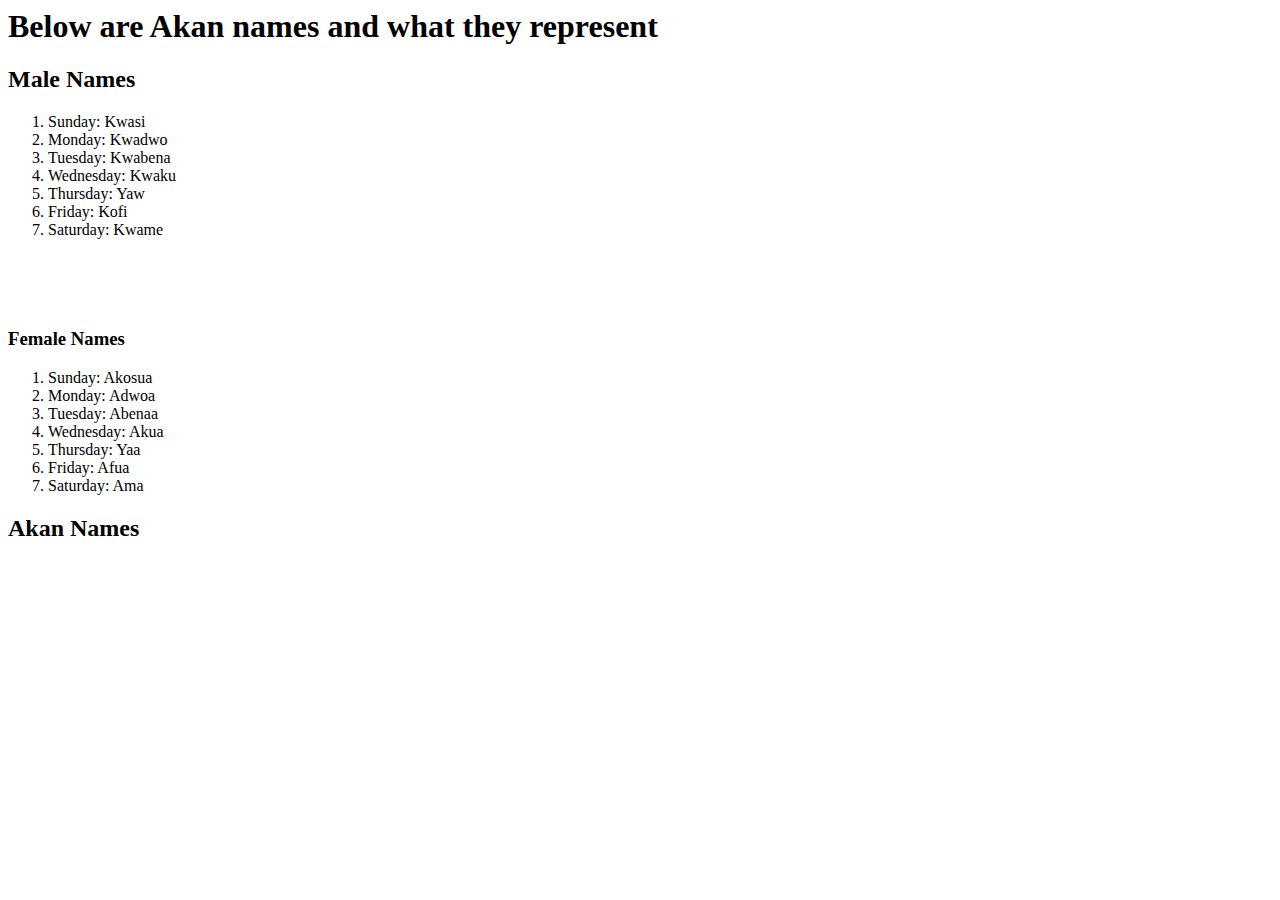
==== index.html @ a8fd83af "add another subheading of Akan Names" ====
<html>
    <head>
        <title>Akan names</title>
        <link href="css/bootstrap.css" rel="stylesheet" type="text/css">
        <link href="css/styles.css" rel="stylesheet" type="text/css">
    </head>
    <body>
        <div class="container">
            <div class="jumbotron">
<h1>Below are Akan names and what they represent</h1>
<h2>Male Names</h2>
<ol>
    <li>Sunday: Kwasi</li>
    <li>Monday: Kwadwo</li>
    <li>Tuesday: Kwabena</li>
    <li>Wednesday: Kwaku</li>
    <li>Thursday: Yaw</li>
    <li>Friday: Kofi</li>
    <li>Saturday: Kwame</li>
</ol>
<br>
<br>
<br>
<h3>Female Names</h3>
<ol>
    <li>Sunday: Akosua</li>
    <li>Monday: Adwoa</li>
    <li>Tuesday: Abenaa</li>
    <li>Wednesday: Akua</li>
    <li>Thursday: Yaa</li>
    <li>Friday: Afua</li>
    <li>Saturday: Ama</li>
</ol>
            </div>
        </div>
        <h2>Akan Names</h2>
</body>
</html>
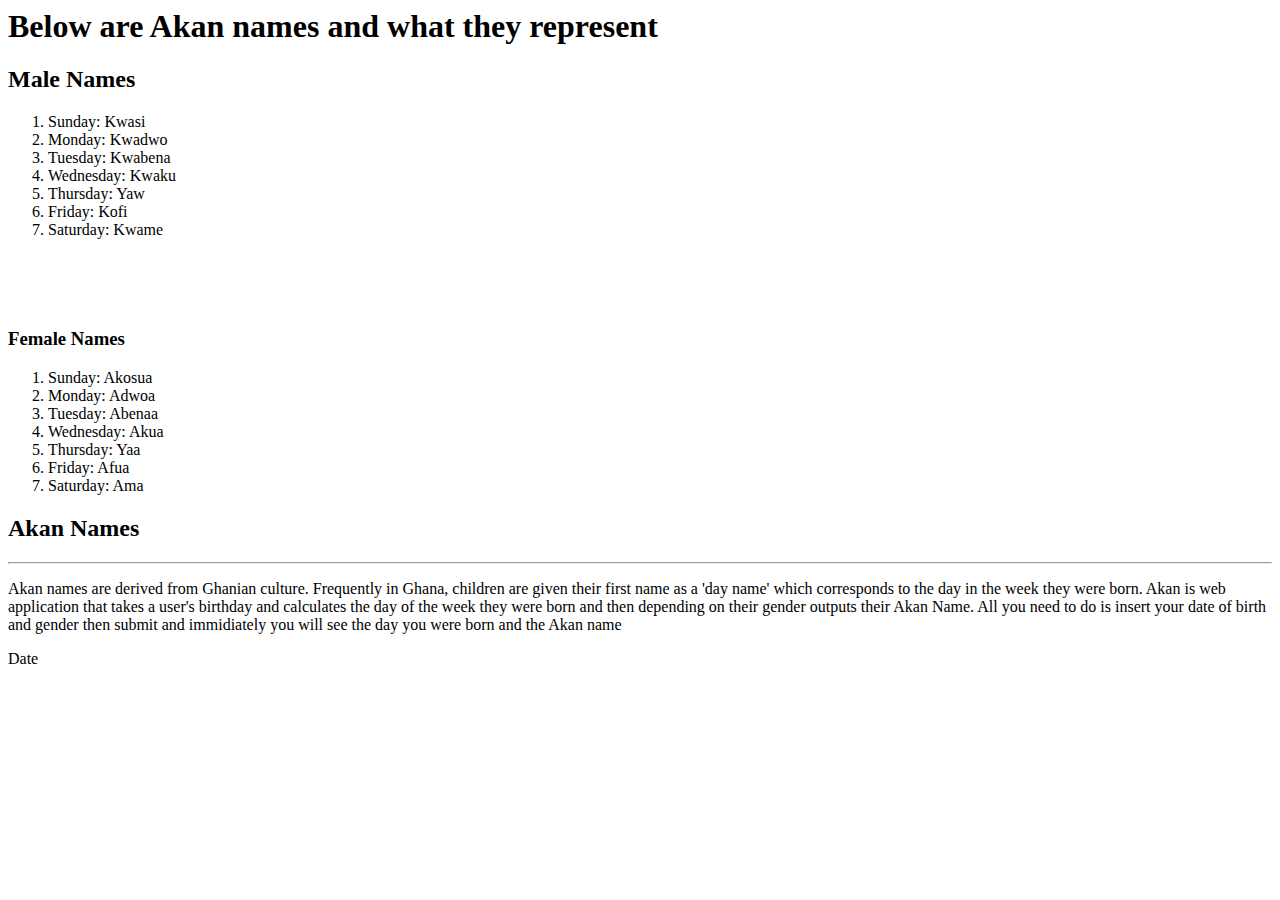
==== commit 7a7a3525: "add a label for date" ====
--- a/index.html
+++ b/index.html
@@ -34,5 +34,15 @@
             </div>
         </div>
         <h2>Akan Names</h2>
+        <hr>
+        <p class="important">
+            Akan names are derived from Ghanian culture. Frequently in Ghana, children are given their 
+             first name as a 'day name' which corresponds to the day in the week they were born. 
+             Akan is web application that takes a user's birthday and calculates the 
+             day of the week they were born and then depending on their gender outputs their Akan Name.
+             All you need to do is insert your date of birth and gender then submit and immidiately you will
+             see the day you were born and the Akan name 
+        </p>
+        <label>Date</label>
 </body>
 </html>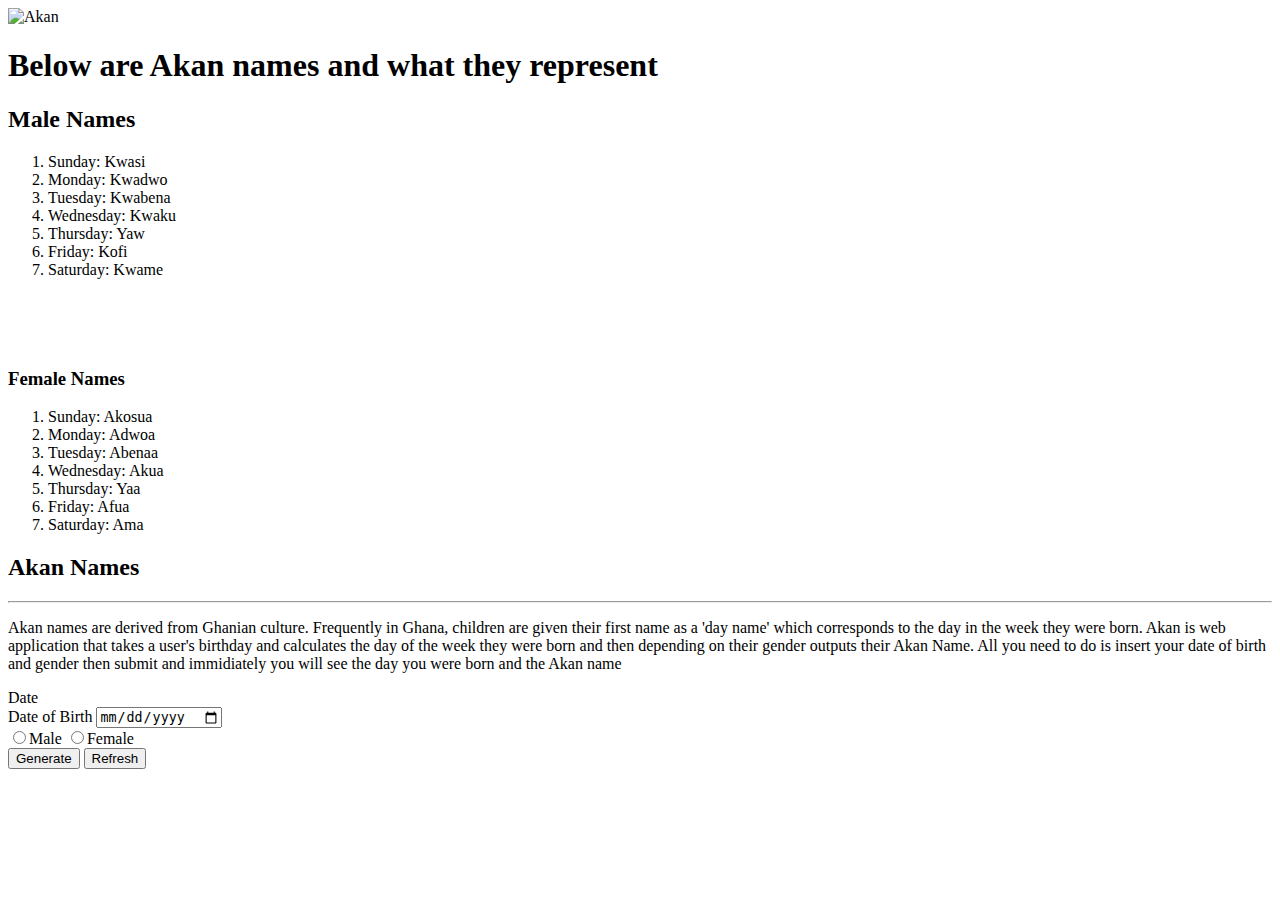
==== commit 180619be: "will add a logo" ====
--- a/index.html
+++ b/index.html
@@ -5,6 +5,7 @@
         <link href="css/styles.css" rel="stylesheet" type="text/css">
     </head>
     <body>
+        <img src="css/images/AKANS.png" alt="Akan">
         <div class="container">
             <div class="jumbotron">
 <h1>Below are Akan names and what they represent</h1>
@@ -44,5 +45,29 @@
              see the day you were born and the Akan name 
         </p>
         <label>Date</label>
+        <div class="form">
+            <form name="akanform" onsubmit="return false">
+                <div class="dates">
+                    <label>Date of Birth</label>
+                    <input type="date" class="dob" name="mydate" id="mydate">
+                    <div class="errormessage" id="mydateerror">
+                    </div>
+                    </div>
+                    <div class="gender">
+                        <label for="gender"></label>
+                        <input type="radio" name="gender" value="male" class="radio" id="male">Male
+                        <input type="radio" name="gender" value="female" class="radio" id="Female">Female
+                        <div class="errormessage" id="gendererror"></div>
+                    </div>
+                    <input type="submit" name="submit" class="button" value="Generate" onclick="validate()">
+                    <input type="reset" onlick="refresh(); return false;" class="button" value="Refresh">
+                    <div class="display" id="display">
+                        </form>
+                    </div>
+
+        </div>
+        <script src="scripts.js"></script>
 </body>
-</html>+</html>
+
+<script src="scripts.js"></script>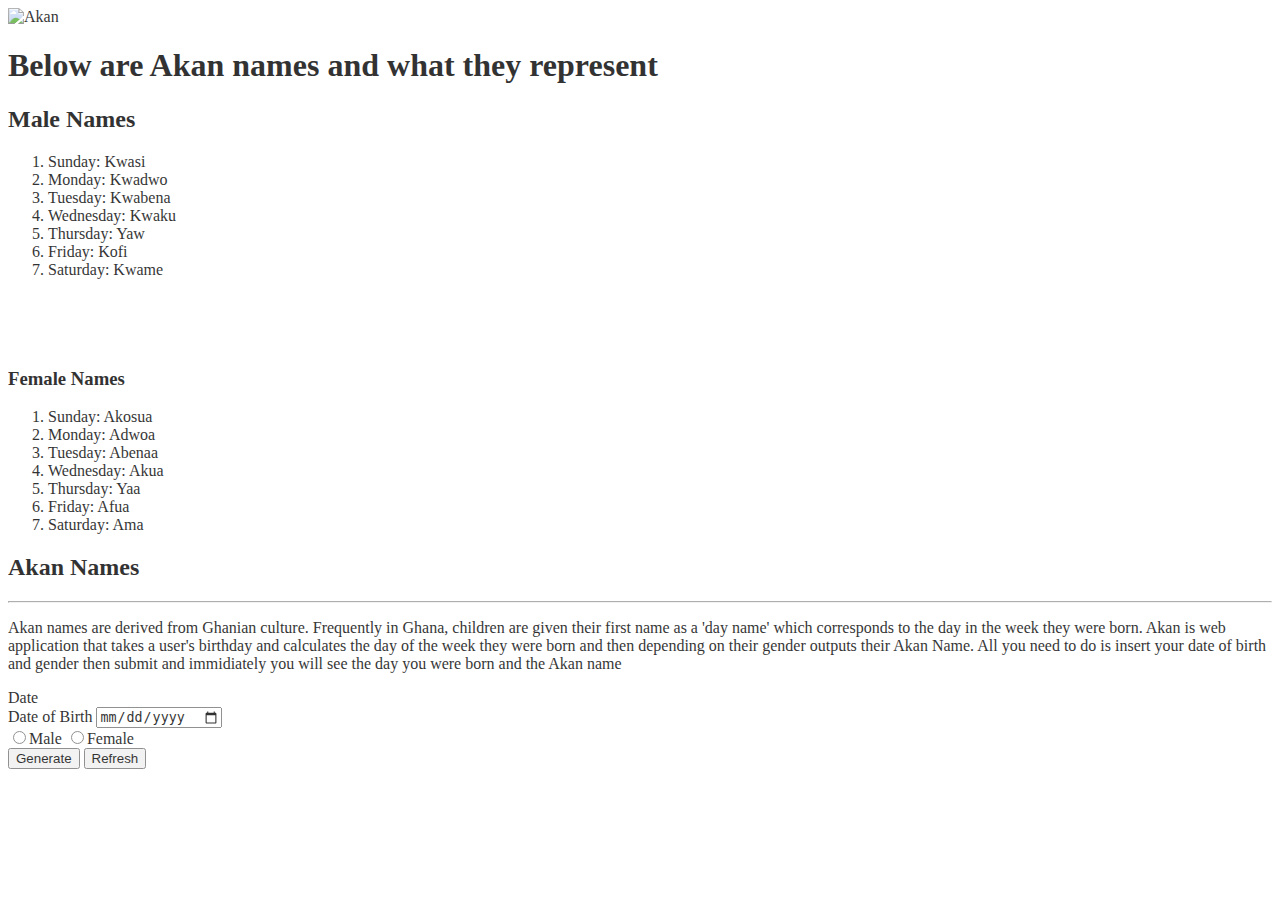
==== commit a279651b: "center the logo" ====
--- a/index.html
+++ b/index.html
@@ -4,6 +4,14 @@
         <link href="css/bootstrap.css" rel="stylesheet" type="text/css">
         <link href="css/styles.css" rel="stylesheet" type="text/css">
     </head>
+    <style>
+        body {
+  background-image: url('css/images/baby.jpeg');
+  background-repeat: no-repeat;
+  background-attachment: fixed;  
+  background-size: cover;
+  opacity: 0.8;
+    </style>
     <body>
         <img src="css/images/AKANS.png" alt="Akan">
         <div class="container">
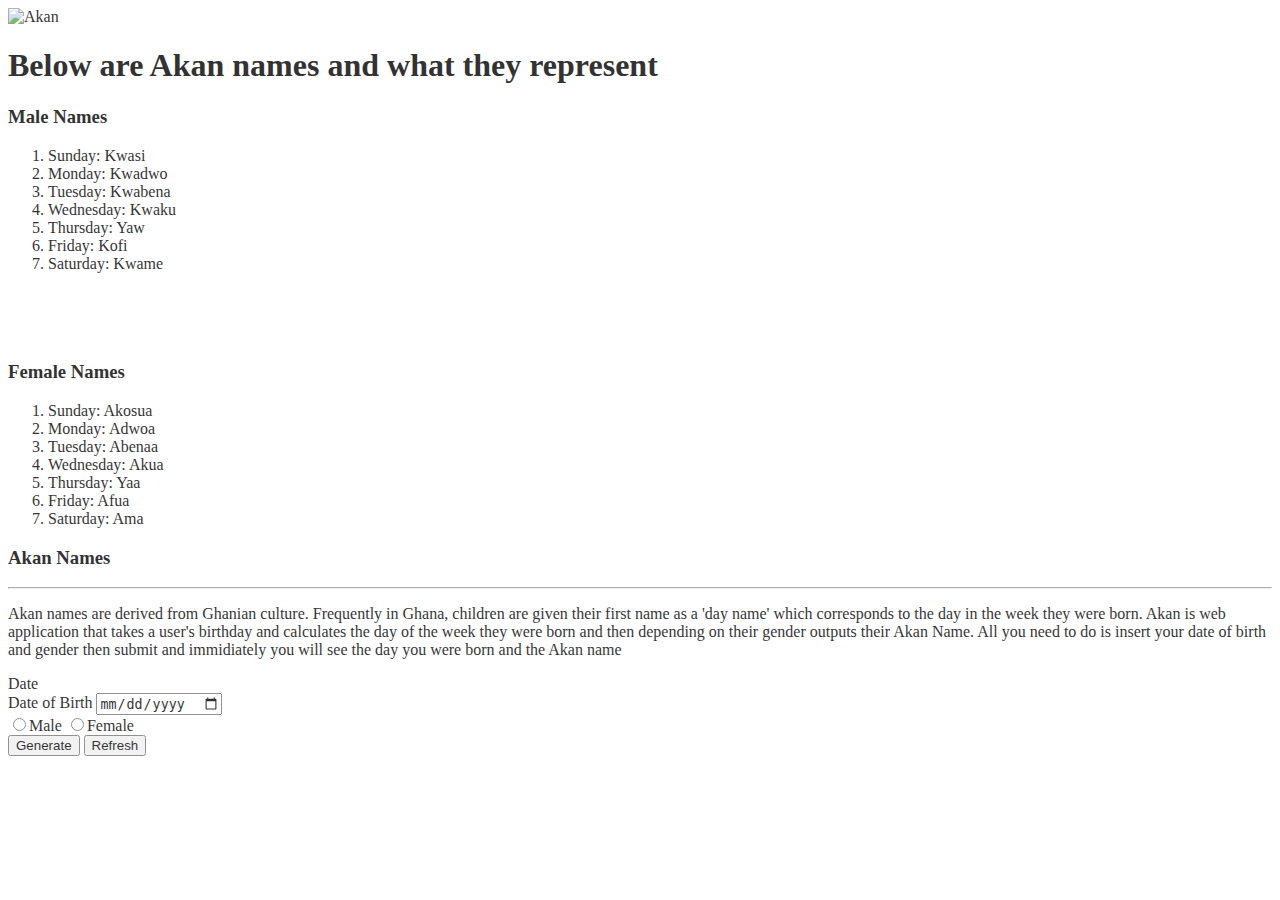
==== commit 698f7402: "change all h2 headings to be h3" ====
--- a/index.html
+++ b/index.html
@@ -6,7 +6,7 @@
     </head>
     <style>
         body {
-  background-image: url('css/images/baby.jpeg');
+  background-image: url('css/images/flag.jpg');
   background-repeat: no-repeat;
   background-attachment: fixed;  
   background-size: cover;
@@ -16,8 +16,8 @@
         <img src="css/images/AKANS.png" alt="Akan">
         <div class="container">
             <div class="jumbotron">
-<h1>Below are Akan names and what they represent</h1>
-<h2>Male Names</h2>
+<h1><b>Below are Akan names and what they represent</b></h1>
+<h3>Male Names</h3>
 <ol>
     <li>Sunday: Kwasi</li>
     <li>Monday: Kwadwo</li>
@@ -42,7 +42,9 @@
 </ol>
             </div>
         </div>
-        <h2>Akan Names</h2>
+        <div class="well">
+        <div class="unimportant">
+        <h3>Akan Names</h3>
         <hr>
         <p class="important">
             Akan names are derived from Ghanian culture. Frequently in Ghana, children are given their 
@@ -52,6 +54,7 @@
              All you need to do is insert your date of birth and gender then submit and immidiately you will
              see the day you were born and the Akan name 
         </p>
+        </div>
         <label>Date</label>
         <div class="form">
             <form name="akanform" onsubmit="return false">
@@ -71,11 +74,10 @@
                     <input type="reset" onlick="refresh(); return false;" class="button" value="Refresh">
                     <div class="display" id="display">
                         </form>
+                        </div>
                     </div>
 
         </div>
         <script src="scripts.js"></script>
 </body>
-</html>
-
-<script src="scripts.js"></script>+</html>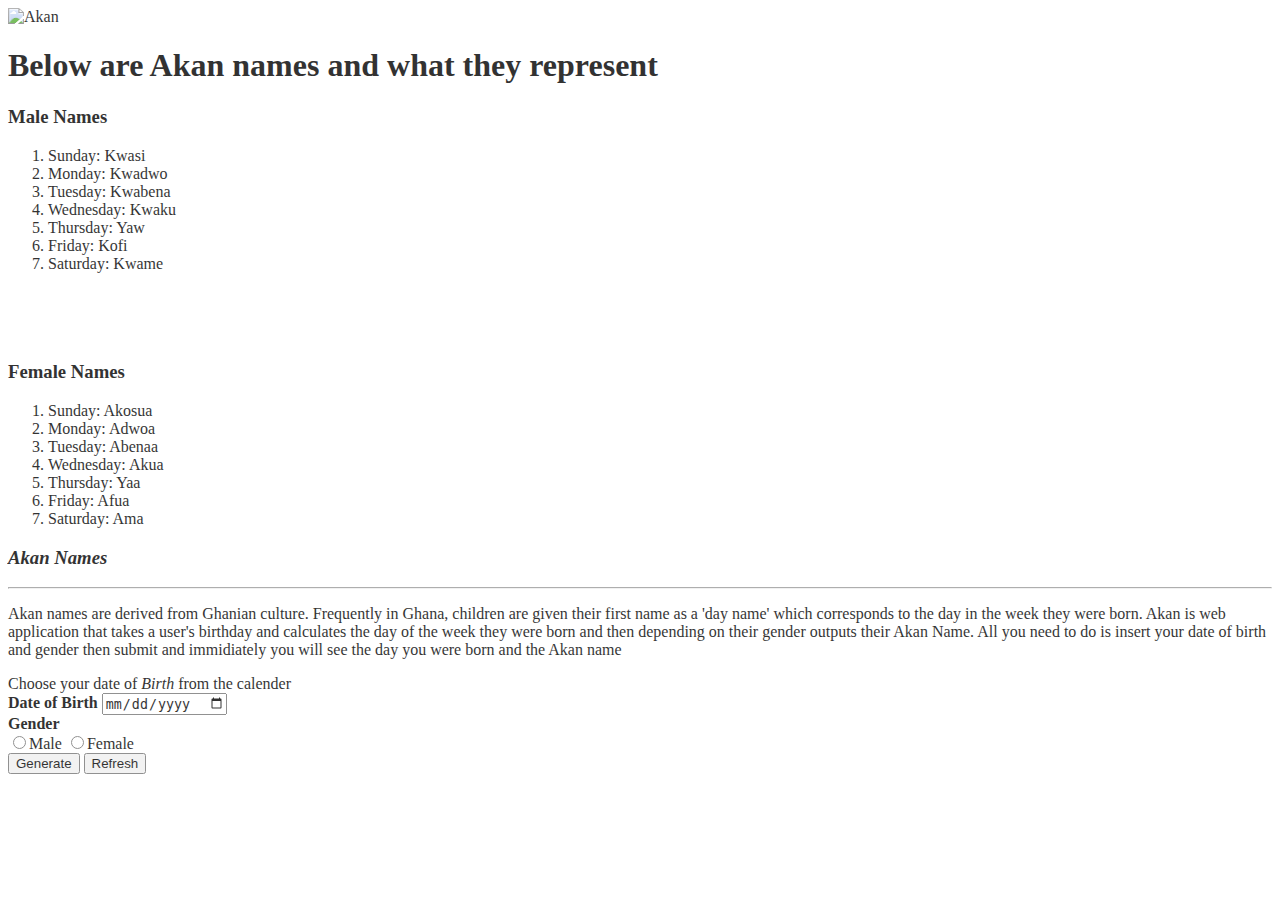
==== commit 30ee1368: "add labels for Date and Gender which are bold" ====
--- a/index.html
+++ b/index.html
@@ -17,7 +17,8 @@
         <div class="container">
             <div class="jumbotron">
 <h1><b>Below are Akan names and what they represent</b></h1>
-<h3>Male Names</h3>
+<div class="column">
+    <h3>Male Names</h3>
 <ol>
     <li>Sunday: Kwasi</li>
     <li>Monday: Kwadwo</li>
@@ -28,8 +29,10 @@
     <li>Saturday: Kwame</li>
 </ol>
 <br>
+</div>
 <br>
 <br>
+<div class="column">
 <h3>Female Names</h3>
 <ol>
     <li>Sunday: Akosua</li>
@@ -40,11 +43,13 @@
     <li>Friday: Afua</li>
     <li>Saturday: Ama</li>
 </ol>
+</div>
             </div>
         </div>
+        <div class="column">
         <div class="well">
         <div class="unimportant">
-        <h3>Akan Names</h3>
+            <i><h3>Akan Names</h3></i> 
         <hr>
         <p class="important">
             Akan names are derived from Ghanian culture. Frequently in Ghana, children are given their 
@@ -55,16 +60,21 @@
              see the day you were born and the Akan name 
         </p>
         </div>
-        <label>Date</label>
+        </div>
+        </div>
+        <label>Choose your date of <em>Birth</em> from the calender</label>
+        <div class="cat">
         <div class="form">
             <form name="akanform" onsubmit="return false">
-                <div class="dates">
-                    <label>Date of Birth</label>
+                <div class="Dates">
+                    <label><b>Date of Birth</b></label>
                     <input type="date" class="dob" name="mydate" id="mydate">
                     <div class="errormessage" id="mydateerror">
                     </div>
                     </div>
                     <div class="gender">
+                        <label><b>Gender</b></label>
+                        <br>
                         <label for="gender"></label>
                         <input type="radio" name="gender" value="male" class="radio" id="male">Male
                         <input type="radio" name="gender" value="female" class="radio" id="Female">Female
@@ -73,10 +83,9 @@
                     <input type="submit" name="submit" class="button" value="Generate" onclick="validate()">
                     <input type="reset" onlick="refresh(); return false;" class="button" value="Refresh">
                     <div class="display" id="display">
-                        </form>
                         </div>
-                    </div>
-
+            </form>
+        </div>
         </div>
         <script src="scripts.js"></script>
 </body>
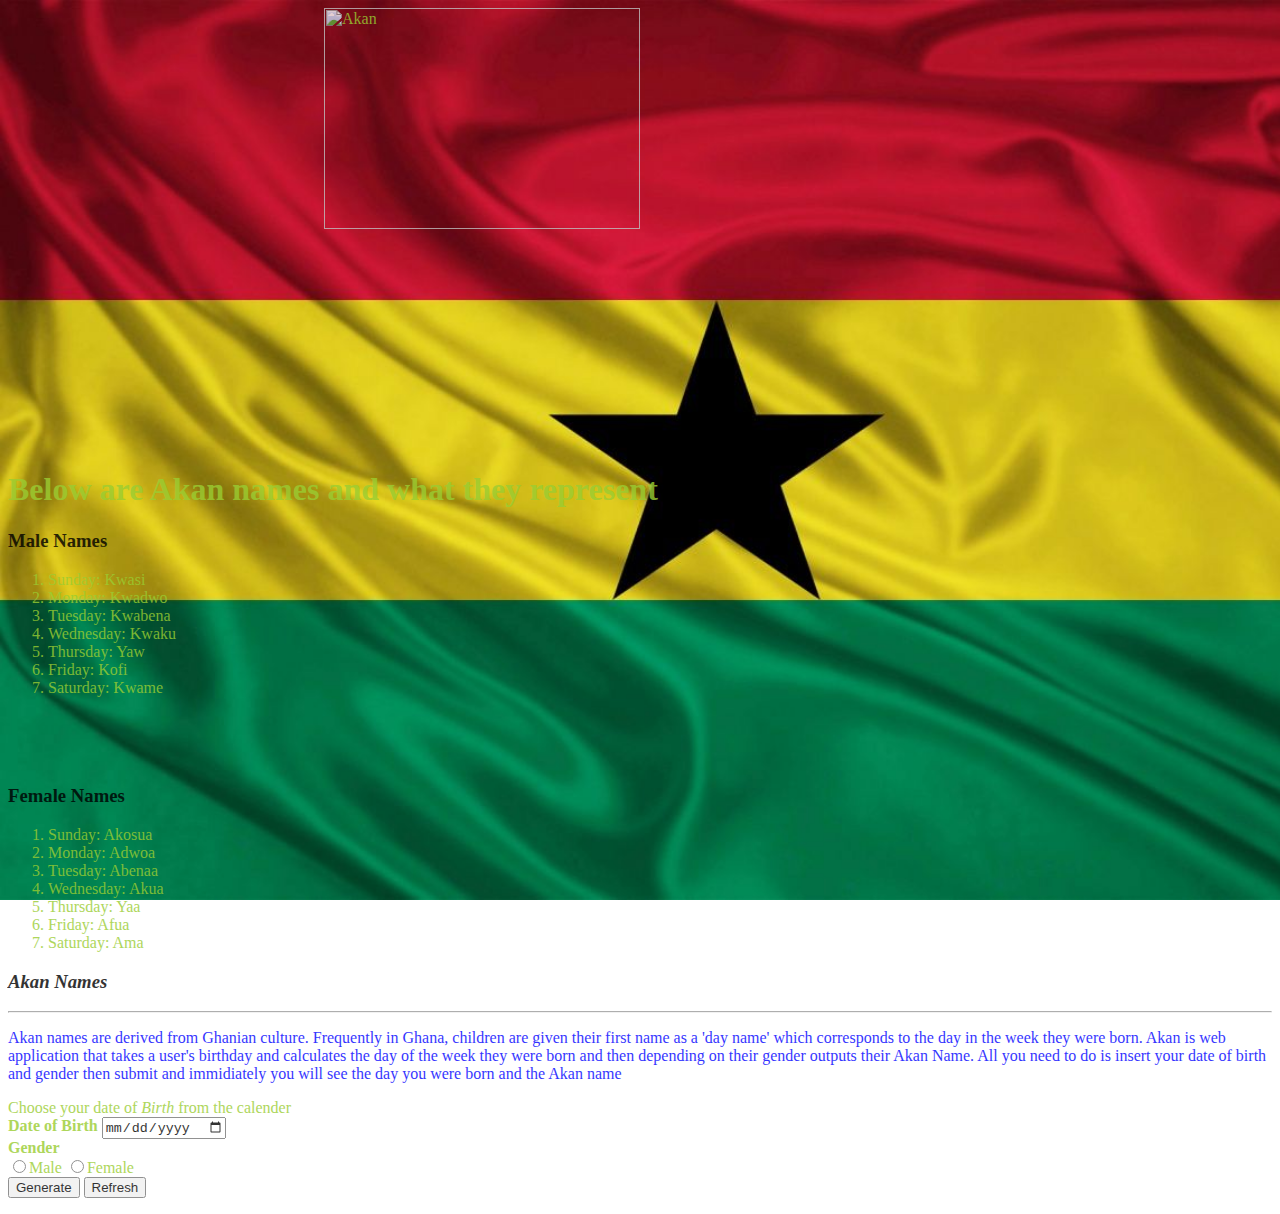
==== commit 39d0927b: "jay.html" ====
--- a/index.html
+++ b/index.html
@@ -11,39 +11,40 @@
   background-attachment: fixed;  
   background-size: cover;
   opacity: 0.8;
+        }
     </style>
     <body>
         <img src="css/images/AKANS.png" alt="Akan">
         <div class="container">
             <div class="jumbotron">
-<h1><b>Below are Akan names and what they represent</b></h1>
-<div class="column">
-    <h3>Male Names</h3>
-<ol>
-    <li>Sunday: Kwasi</li>
-    <li>Monday: Kwadwo</li>
-    <li>Tuesday: Kwabena</li>
-    <li>Wednesday: Kwaku</li>
-    <li>Thursday: Yaw</li>
-    <li>Friday: Kofi</li>
-    <li>Saturday: Kwame</li>
-</ol>
-<br>
-</div>
-<br>
-<br>
-<div class="column">
-<h3>Female Names</h3>
-<ol>
-    <li>Sunday: Akosua</li>
-    <li>Monday: Adwoa</li>
-    <li>Tuesday: Abenaa</li>
-    <li>Wednesday: Akua</li>
-    <li>Thursday: Yaa</li>
-    <li>Friday: Afua</li>
-    <li>Saturday: Ama</li>
-</ol>
-</div>
+                    <h1><b>Below are Akan names and what they represent</b></h1>
+            <div class="column">
+        <h3>Male Names</h3>
+        <ol>
+            <li>Sunday: Kwasi</li>
+            <li>Monday: Kwadwo</li>
+            <li>Tuesday: Kwabena</li>
+            <li>Wednesday: Kwaku</li>
+            <li>Thursday: Yaw</li>
+            <li>Friday: Kofi</li>
+            <li>Saturday: Kwame</li>
+        </ol>
+        <br>
+            </div>
+        <br>
+        <br>
+        <div class="column">
+            <h3>Female Names</h3>
+                <ol>
+                    <li>Sunday: Akosua</li>
+                    <li>Monday: Adwoa</li>
+                    <li>Tuesday: Abenaa</li>
+                    <li>Wednesday: Akua</li>
+                    <li>Thursday: Yaa</li>
+                    <li>Friday: Afua</li>
+                    <li>Saturday: Ama</li>
+                </ol>
+        </div>
             </div>
         </div>
         <div class="column">
--- a/css/styles.css
+++ b/css/styles.css
@@ -0,0 +1,18 @@
+img {
+    display: block;
+    width: 50%;
+    margin-left: auto;
+    margin-right: auto;
+}
+body {
+    color: yellowgreen;
+}
+.unimportant {
+    color: blue;
+}
+h3 {
+    color: Black;
+}
+p:hover, .column:hover, .cat:hover {
+    background-color: black;
+}